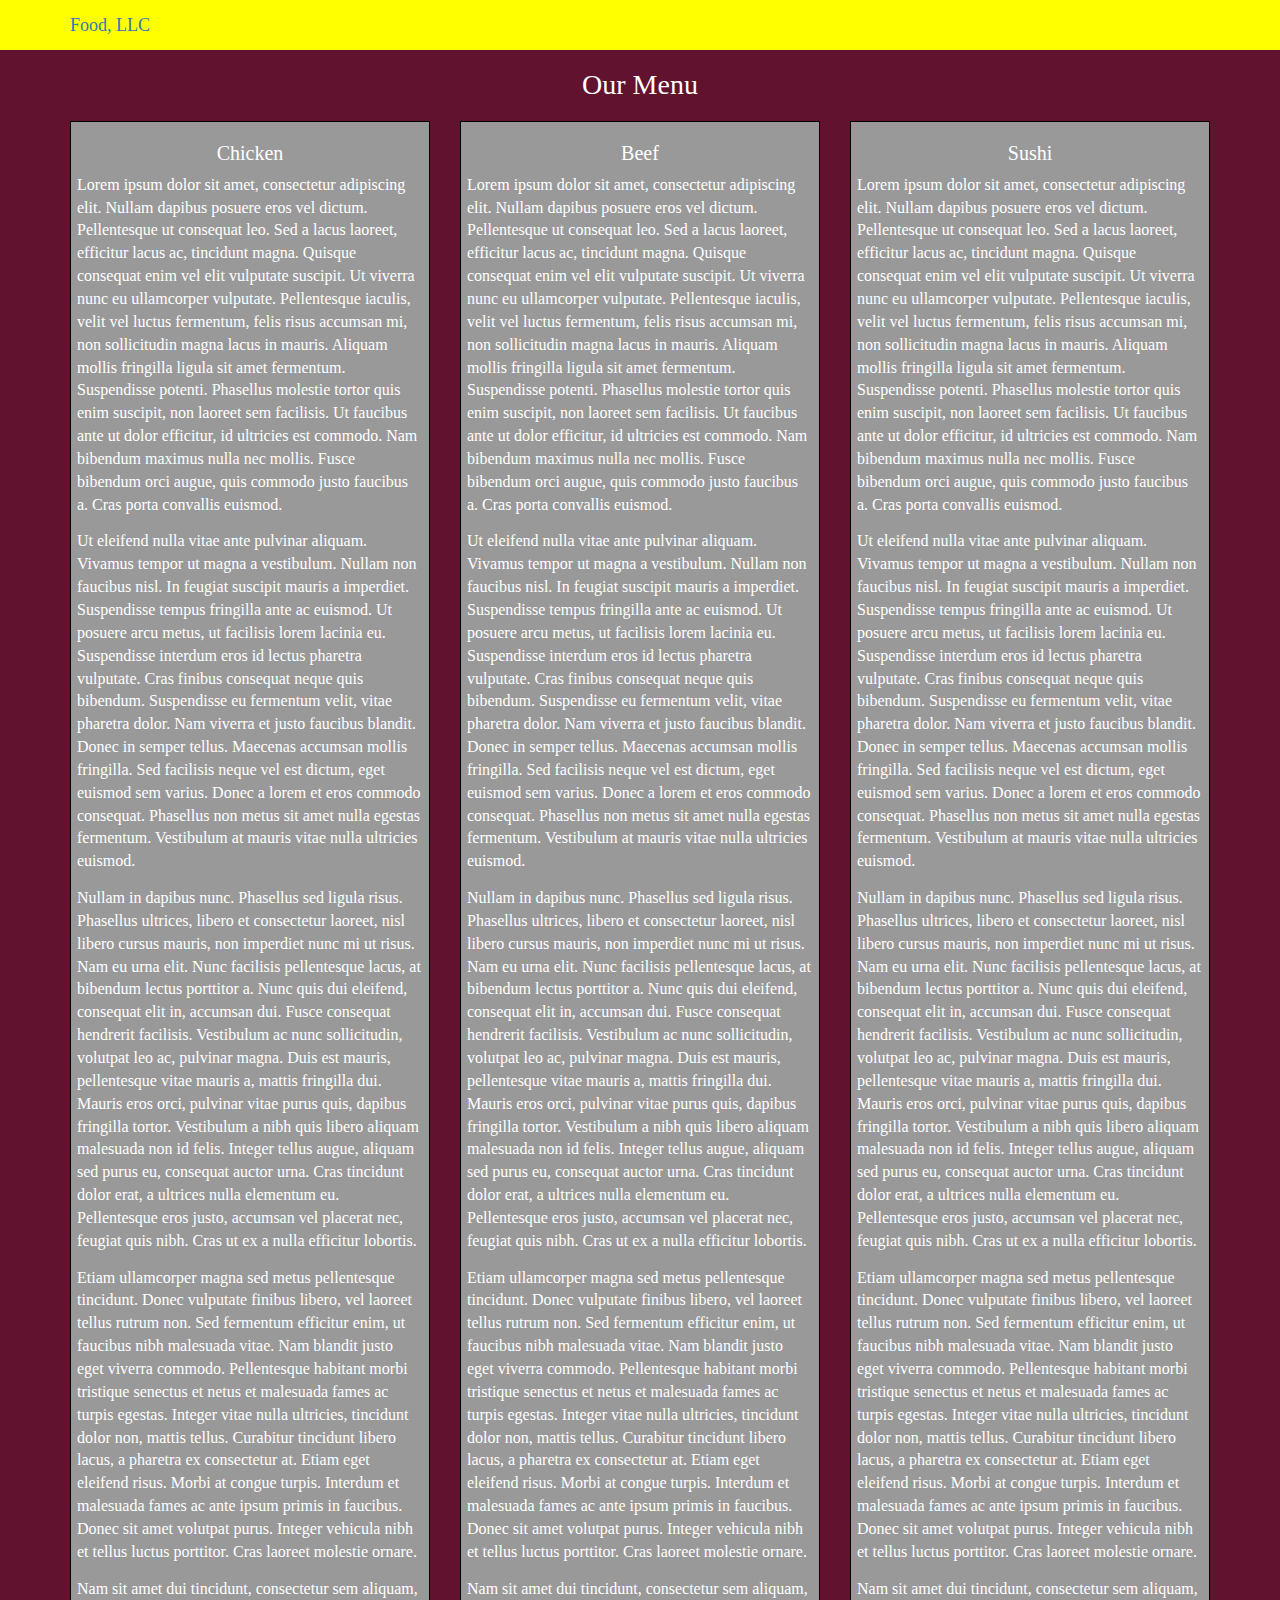
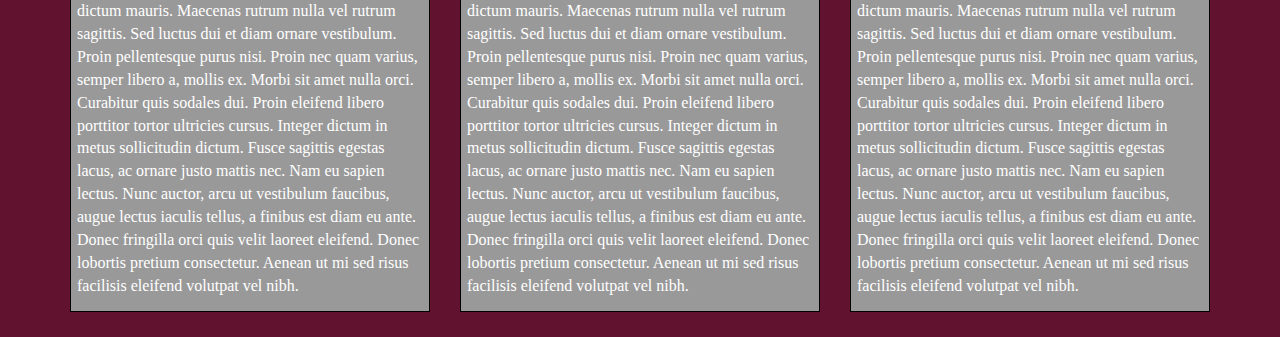
==== module3_solution/index.html @ 5972a7e2 "module3" ====
<!doctype html>
<html lang="en">
  <head>
    <meta charset="utf-8">
    <meta http-equiv="X-UA-Compatible" content="IE=edge">
    <meta name="viewport" content="width=device-width, initial-scale=1">

    <!-- HTML5 shim and Respond.js for IE8 support of HTML5 elements and media queries -->
    <!-- WARNING: Respond.js doesn't work if you view the page via file:// -->
    <!--[if lt IE 9]>
      <script src="https://oss.maxcdn.com/html5shiv/3.7.2/html5shiv.min.js"></script>
      <script src="https://oss.maxcdn.com/respond/1.4.2/respond.min.js"></script>
    <![endif]-->

    <!-- <title>Boostrap Starter Page</title>
    <link rel="stylesheet" href="css/bootstrap.min.css">
    <link rel="stylesheet" href="css/styles.css">
  </head>
<body>

  <h1>Hello Coursera!</h1> -->
    <title>Module3 Solution</title>
    <link rel="stylesheet" href="css/bootstrap.min.css">
    <link rel="stylesheet" href="css/styles.css">
  </head>

<body>

  <header>
    <nav id="header-nav" class="navbar navbar-default">
      <div class="container">
        <div class="navbar-header">
          <div class="navbar-brand">
            <a href="index.html">Food, LLC</a>
          </div>

          <button type="button" class="navbar-toggle collapsed" data-toggle="collapse" data-target="#collapsable-nav" aria-expanded="false">
            <span class="sr-only">Toggle navigation</span>
            <span class="icon-bar"></span>
            <span class="icon-bar"></span>
            <span class="icon-bar"></span>
          </button>
        </div>

        <div id="collapsable-nav" class="collapse navbar-collapse" >
          <ul id="nav-list" class="nav navbar-nav navbar-right visible-xs">
            <li class="text-center"><a href="#chicken">Chicken</a></li>
            <li class="text-center"><a href="#beef">Beef</a></li>
            <li class="text-center"><a href="#sushi">Sushi</a></li>
          </ul>
        </div>
      </div>
    </nav>

    <h1 class="text-center">Our Menu</h1>
  </header>

  <div class="container">
    <div class="row">
      <div class="col-md-4 col-sm-6">
        <section id="chicken">
          <h3 class="text-center">Chicken</h3>
          <p>Lorem ipsum dolor sit amet, consectetur adipiscing elit. Nullam dapibus posuere eros vel dictum. Pellentesque ut consequat leo. Sed a lacus laoreet, efficitur lacus ac, tincidunt magna. Quisque consequat enim vel elit vulputate suscipit. Ut viverra nunc eu ullamcorper vulputate. Pellentesque iaculis, velit vel luctus fermentum, felis risus accumsan mi, non sollicitudin magna lacus in mauris. Aliquam mollis fringilla ligula sit amet fermentum. Suspendisse potenti. Phasellus molestie tortor quis enim suscipit, non laoreet sem facilisis. Ut faucibus ante ut dolor efficitur, id ultricies est commodo. Nam bibendum maximus nulla nec mollis. Fusce bibendum orci augue, quis commodo justo faucibus a. Cras porta convallis euismod.</p>
          <p>Ut eleifend nulla vitae ante pulvinar aliquam. Vivamus tempor ut magna a vestibulum. Nullam non faucibus nisl. In feugiat suscipit mauris a imperdiet. Suspendisse tempus fringilla ante ac euismod. Ut posuere arcu metus, ut facilisis lorem lacinia eu. Suspendisse interdum eros id lectus pharetra vulputate. Cras finibus consequat neque quis bibendum. Suspendisse eu fermentum velit, vitae pharetra dolor. Nam viverra et justo faucibus blandit. Donec in semper tellus. Maecenas accumsan mollis fringilla. Sed facilisis neque vel est dictum, eget euismod sem varius. Donec a lorem et eros commodo consequat. Phasellus non metus sit amet nulla egestas fermentum. Vestibulum at mauris vitae nulla ultricies euismod.</p>
          <p>Nullam in dapibus nunc. Phasellus sed ligula risus. Phasellus ultrices, libero et consectetur laoreet, nisl libero cursus mauris, non imperdiet nunc mi ut risus. Nam eu urna elit. Nunc facilisis pellentesque lacus, at bibendum lectus porttitor a. Nunc quis dui eleifend, consequat elit in, accumsan dui. Fusce consequat hendrerit facilisis. Vestibulum ac nunc sollicitudin, volutpat leo ac, pulvinar magna. Duis est mauris, pellentesque vitae mauris a, mattis fringilla dui. Mauris eros orci, pulvinar vitae purus quis, dapibus fringilla tortor. Vestibulum a nibh quis libero aliquam malesuada non id felis. Integer tellus augue, aliquam sed purus eu, consequat auctor urna. Cras tincidunt dolor erat, a ultrices nulla elementum eu. Pellentesque eros justo, accumsan vel placerat nec, feugiat quis nibh. Cras ut ex a nulla efficitur lobortis.</p>
          <p>Etiam ullamcorper magna sed metus pellentesque tincidunt. Donec vulputate finibus libero, vel laoreet tellus rutrum non. Sed fermentum efficitur enim, ut faucibus nibh malesuada vitae. Nam blandit justo eget viverra commodo. Pellentesque habitant morbi tristique senectus et netus et malesuada fames ac turpis egestas. Integer vitae nulla ultricies, tincidunt dolor non, mattis tellus. Curabitur tincidunt libero lacus, a pharetra ex consectetur at. Etiam eget eleifend risus. Morbi at congue turpis. Interdum et malesuada fames ac ante ipsum primis in faucibus. Donec sit amet volutpat purus. Integer vehicula nibh et tellus luctus porttitor. Cras laoreet molestie ornare.</p>
          <p>Nam sit amet dui tincidunt, consectetur sem aliquam, dictum mauris. Maecenas rutrum nulla vel rutrum sagittis. Sed luctus dui et diam ornare vestibulum. Proin pellentesque purus nisi. Proin nec quam varius, semper libero a, mollis ex. Morbi sit amet nulla orci. Curabitur quis sodales dui. Proin eleifend libero porttitor tortor ultricies cursus. Integer dictum in metus sollicitudin dictum. Fusce sagittis egestas lacus, ac ornare justo mattis nec. Nam eu sapien lectus. Nunc auctor, arcu ut vestibulum faucibus, augue lectus iaculis tellus, a finibus est diam eu ante. Donec fringilla orci quis velit laoreet eleifend. Donec lobortis pretium consectetur. Aenean ut mi sed risus facilisis eleifend volutpat vel nibh.</p>
        </section>
      </div>
      <div class="col-md-4 col-sm-6">
        <section id="beef">
          <h3 class="text-center">Beef</h3>
          <p>Lorem ipsum dolor sit amet, consectetur adipiscing elit. Nullam dapibus posuere eros vel dictum. Pellentesque ut consequat leo. Sed a lacus laoreet, efficitur lacus ac, tincidunt magna. Quisque consequat enim vel elit vulputate suscipit. Ut viverra nunc eu ullamcorper vulputate. Pellentesque iaculis, velit vel luctus fermentum, felis risus accumsan mi, non sollicitudin magna lacus in mauris. Aliquam mollis fringilla ligula sit amet fermentum. Suspendisse potenti. Phasellus molestie tortor quis enim suscipit, non laoreet sem facilisis. Ut faucibus ante ut dolor efficitur, id ultricies est commodo. Nam bibendum maximus nulla nec mollis. Fusce bibendum orci augue, quis commodo justo faucibus a. Cras porta convallis euismod.</p>
          <p>Ut eleifend nulla vitae ante pulvinar aliquam. Vivamus tempor ut magna a vestibulum. Nullam non faucibus nisl. In feugiat suscipit mauris a imperdiet. Suspendisse tempus fringilla ante ac euismod. Ut posuere arcu metus, ut facilisis lorem lacinia eu. Suspendisse interdum eros id lectus pharetra vulputate. Cras finibus consequat neque quis bibendum. Suspendisse eu fermentum velit, vitae pharetra dolor. Nam viverra et justo faucibus blandit. Donec in semper tellus. Maecenas accumsan mollis fringilla. Sed facilisis neque vel est dictum, eget euismod sem varius. Donec a lorem et eros commodo consequat. Phasellus non metus sit amet nulla egestas fermentum. Vestibulum at mauris vitae nulla ultricies euismod.</p>
          <p>Nullam in dapibus nunc. Phasellus sed ligula risus. Phasellus ultrices, libero et consectetur laoreet, nisl libero cursus mauris, non imperdiet nunc mi ut risus. Nam eu urna elit. Nunc facilisis pellentesque lacus, at bibendum lectus porttitor a. Nunc quis dui eleifend, consequat elit in, accumsan dui. Fusce consequat hendrerit facilisis. Vestibulum ac nunc sollicitudin, volutpat leo ac, pulvinar magna. Duis est mauris, pellentesque vitae mauris a, mattis fringilla dui. Mauris eros orci, pulvinar vitae purus quis, dapibus fringilla tortor. Vestibulum a nibh quis libero aliquam malesuada non id felis. Integer tellus augue, aliquam sed purus eu, consequat auctor urna. Cras tincidunt dolor erat, a ultrices nulla elementum eu. Pellentesque eros justo, accumsan vel placerat nec, feugiat quis nibh. Cras ut ex a nulla efficitur lobortis.</p>
          <p>Etiam ullamcorper magna sed metus pellentesque tincidunt. Donec vulputate finibus libero, vel laoreet tellus rutrum non. Sed fermentum efficitur enim, ut faucibus nibh malesuada vitae. Nam blandit justo eget viverra commodo. Pellentesque habitant morbi tristique senectus et netus et malesuada fames ac turpis egestas. Integer vitae nulla ultricies, tincidunt dolor non, mattis tellus. Curabitur tincidunt libero lacus, a pharetra ex consectetur at. Etiam eget eleifend risus. Morbi at congue turpis. Interdum et malesuada fames ac ante ipsum primis in faucibus. Donec sit amet volutpat purus. Integer vehicula nibh et tellus luctus porttitor. Cras laoreet molestie ornare.</p>
          <p>Nam sit amet dui tincidunt, consectetur sem aliquam, dictum mauris. Maecenas rutrum nulla vel rutrum sagittis. Sed luctus dui et diam ornare vestibulum. Proin pellentesque purus nisi. Proin nec quam varius, semper libero a, mollis ex. Morbi sit amet nulla orci. Curabitur quis sodales dui. Proin eleifend libero porttitor tortor ultricies cursus. Integer dictum in metus sollicitudin dictum. Fusce sagittis egestas lacus, ac ornare justo mattis nec. Nam eu sapien lectus. Nunc auctor, arcu ut vestibulum faucibus, augue lectus iaculis tellus, a finibus est diam eu ante. Donec fringilla orci quis velit laoreet eleifend. Donec lobortis pretium consectetur. Aenean ut mi sed risus facilisis eleifend volutpat vel nibh.</p>
        </section>
      </div>
      <div class="col-md-4 col-sm-12">
        <section id="sushi">
          <h3 class="text-center">Sushi</h3>
          <p>Lorem ipsum dolor sit amet, consectetur adipiscing elit. Nullam dapibus posuere eros vel dictum. Pellentesque ut consequat leo. Sed a lacus laoreet, efficitur lacus ac, tincidunt magna. Quisque consequat enim vel elit vulputate suscipit. Ut viverra nunc eu ullamcorper vulputate. Pellentesque iaculis, velit vel luctus fermentum, felis risus accumsan mi, non sollicitudin magna lacus in mauris. Aliquam mollis fringilla ligula sit amet fermentum. Suspendisse potenti. Phasellus molestie tortor quis enim suscipit, non laoreet sem facilisis. Ut faucibus ante ut dolor efficitur, id ultricies est commodo. Nam bibendum maximus nulla nec mollis. Fusce bibendum orci augue, quis commodo justo faucibus a. Cras porta convallis euismod.</p>
          <p>Ut eleifend nulla vitae ante pulvinar aliquam. Vivamus tempor ut magna a vestibulum. Nullam non faucibus nisl. In feugiat suscipit mauris a imperdiet. Suspendisse tempus fringilla ante ac euismod. Ut posuere arcu metus, ut facilisis lorem lacinia eu. Suspendisse interdum eros id lectus pharetra vulputate. Cras finibus consequat neque quis bibendum. Suspendisse eu fermentum velit, vitae pharetra dolor. Nam viverra et justo faucibus blandit. Donec in semper tellus. Maecenas accumsan mollis fringilla. Sed facilisis neque vel est dictum, eget euismod sem varius. Donec a lorem et eros commodo consequat. Phasellus non metus sit amet nulla egestas fermentum. Vestibulum at mauris vitae nulla ultricies euismod.</p>
          <p>Nullam in dapibus nunc. Phasellus sed ligula risus. Phasellus ultrices, libero et consectetur laoreet, nisl libero cursus mauris, non imperdiet nunc mi ut risus. Nam eu urna elit. Nunc facilisis pellentesque lacus, at bibendum lectus porttitor a. Nunc quis dui eleifend, consequat elit in, accumsan dui. Fusce consequat hendrerit facilisis. Vestibulum ac nunc sollicitudin, volutpat leo ac, pulvinar magna. Duis est mauris, pellentesque vitae mauris a, mattis fringilla dui. Mauris eros orci, pulvinar vitae purus quis, dapibus fringilla tortor. Vestibulum a nibh quis libero aliquam malesuada non id felis. Integer tellus augue, aliquam sed purus eu, consequat auctor urna. Cras tincidunt dolor erat, a ultrices nulla elementum eu. Pellentesque eros justo, accumsan vel placerat nec, feugiat quis nibh. Cras ut ex a nulla efficitur lobortis.</p>
          <p>Etiam ullamcorper magna sed metus pellentesque tincidunt. Donec vulputate finibus libero, vel laoreet tellus rutrum non. Sed fermentum efficitur enim, ut faucibus nibh malesuada vitae. Nam blandit justo eget viverra commodo. Pellentesque habitant morbi tristique senectus et netus et malesuada fames ac turpis egestas. Integer vitae nulla ultricies, tincidunt dolor non, mattis tellus. Curabitur tincidunt libero lacus, a pharetra ex consectetur at. Etiam eget eleifend risus. Morbi at congue turpis. Interdum et malesuada fames ac ante ipsum primis in faucibus. Donec sit amet volutpat purus. Integer vehicula nibh et tellus luctus porttitor. Cras laoreet molestie ornare.</p>
          <p>Nam sit amet dui tincidunt, consectetur sem aliquam, dictum mauris. Maecenas rutrum nulla vel rutrum sagittis. Sed luctus dui et diam ornare vestibulum. Proin pellentesque purus nisi. Proin nec quam varius, semper libero a, mollis ex. Morbi sit amet nulla orci. Curabitur quis sodales dui. Proin eleifend libero porttitor tortor ultricies cursus. Integer dictum in metus sollicitudin dictum. Fusce sagittis egestas lacus, ac ornare justo mattis nec. Nam eu sapien lectus. Nunc auctor, arcu ut vestibulum faucibus, augue lectus iaculis tellus, a finibus est diam eu ante. Donec fringilla orci quis velit laoreet eleifend. Donec lobortis pretium consectetur. Aenean ut mi sed risus facilisis eleifend volutpat vel nibh.</p>
        </section>
      </div>
    </div>
  </div>


  <!-- jQuery (Bootstrap JS plugins depend on it) -->
  <script src="js/jquery-1.11.3.min.js"></script>
  <script src="js/bootstrap.min.js"></script>
  <script src="js/script.js"></script>
</body>
</html>
---- module3_solution/css/styles.css ----
body {
  font-size: 16px;
  color: #fff;
      /*box-sizing: border-box;*/
  background-color: #61122f;
  font-family: "Comic Sans MS", "Comic Sans", cursive;
}

#header-nav {
  background-color: yellow;
  border-radius: 0;
  border: 0;
}

.navbar-brand {
  padding-top: 15px;
}

#nav-list a {
  color: #951C49;
  text-align: center;
}
#nav-list a:hover {
  background: black;
}

h1 {
	padding-bottom: 10px;
    font-size: 1.75em;
}

section {
    background-color: #999999;
    border: 1px solid #000000;
    margin: 0 0 25px 0;
    padding: 0;
}

section h3 {
    font-size: 1.25em;
}

section p {
    padding: 0 6px 4px 6px;
}
---- module3_solution/css/styles.css ----
body {
  font-size: 16px;
  color: #fff;
      /*box-sizing: border-box;*/
  background-color: #61122f;
  font-family: "Comic Sans MS", "Comic Sans", cursive;
}

#header-nav {
  background-color: yellow;
  border-radius: 0;
  border: 0;
}

.navbar-brand {
  padding-top: 15px;
}

#nav-list a {
  color: #951C49;
  text-align: center;
}
#nav-list a:hover {
  background: black;
}

h1 {
	padding-bottom: 10px;
    font-size: 1.75em;
}

section {
    background-color: #999999;
    border: 1px solid #000000;
    margin: 0 0 25px 0;
    padding: 0;
}

section h3 {
    font-size: 1.25em;
}

section p {
    padding: 0 6px 4px 6px;
}
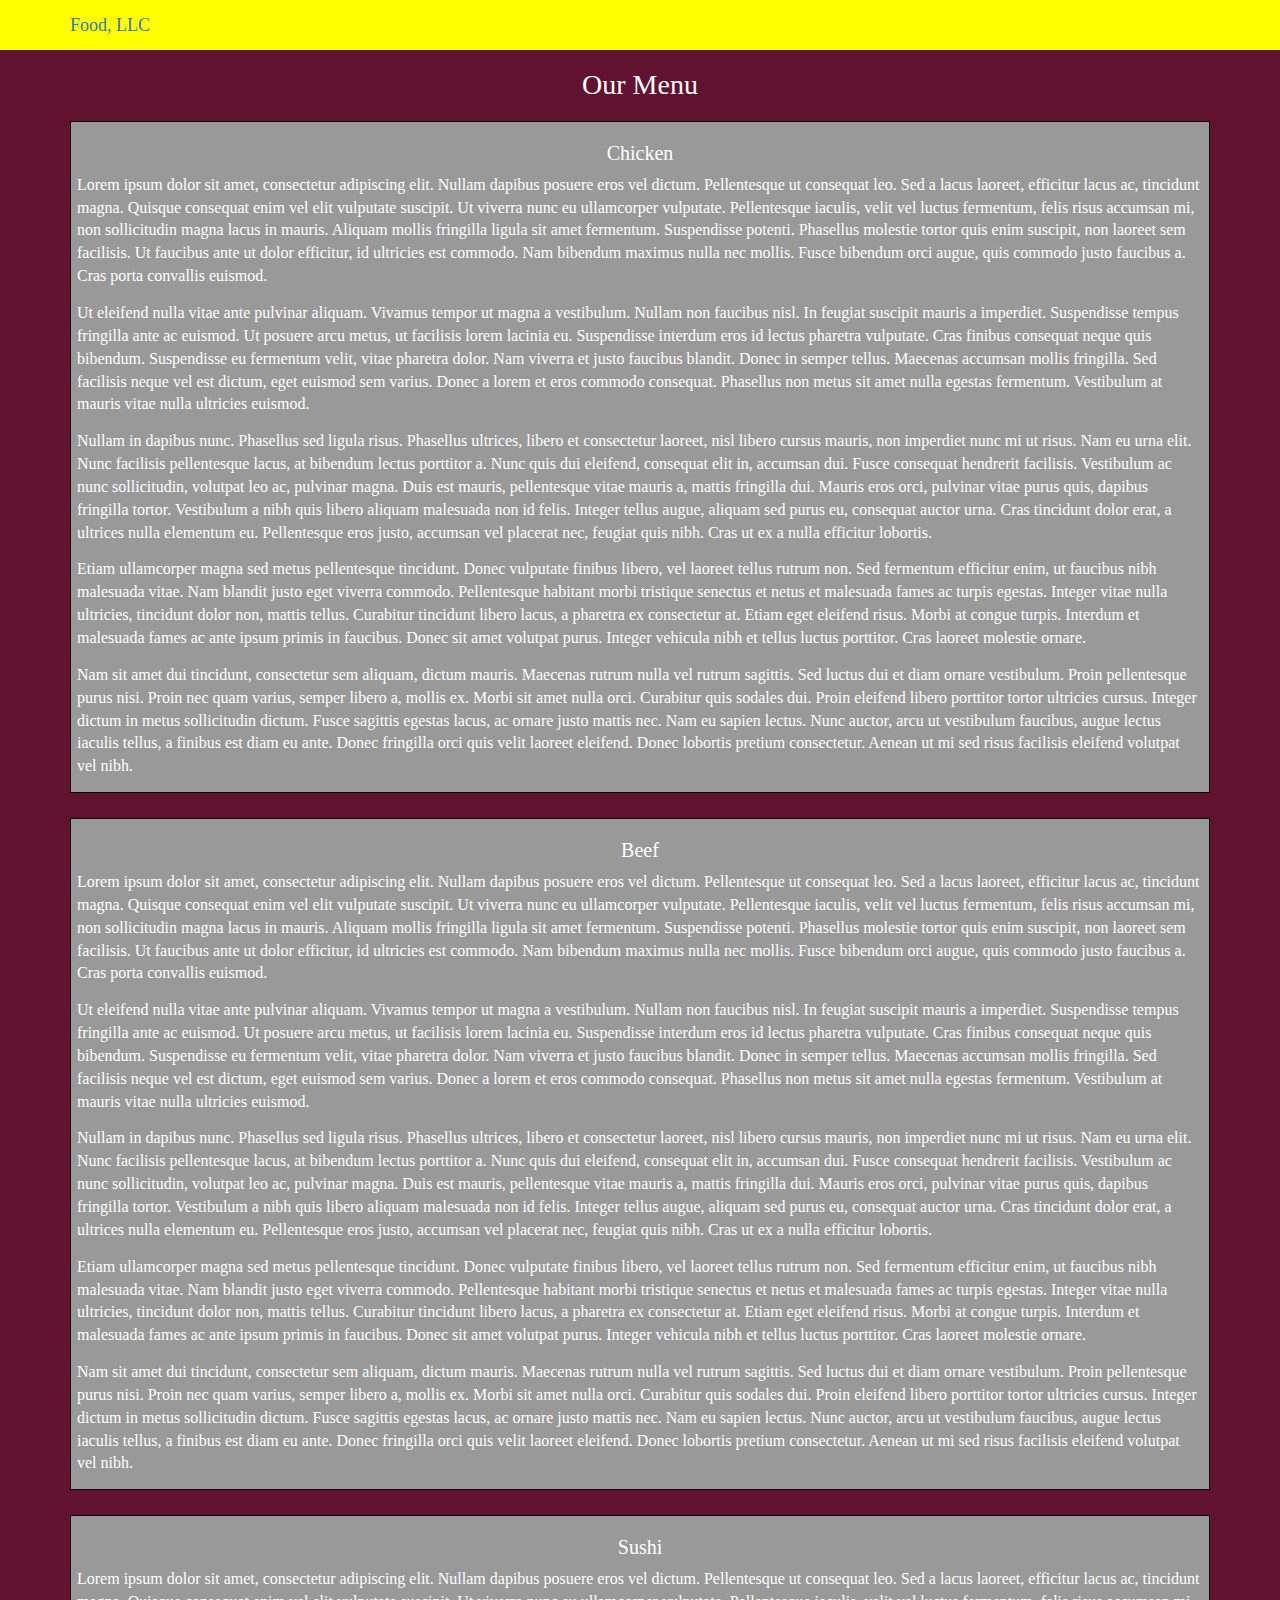
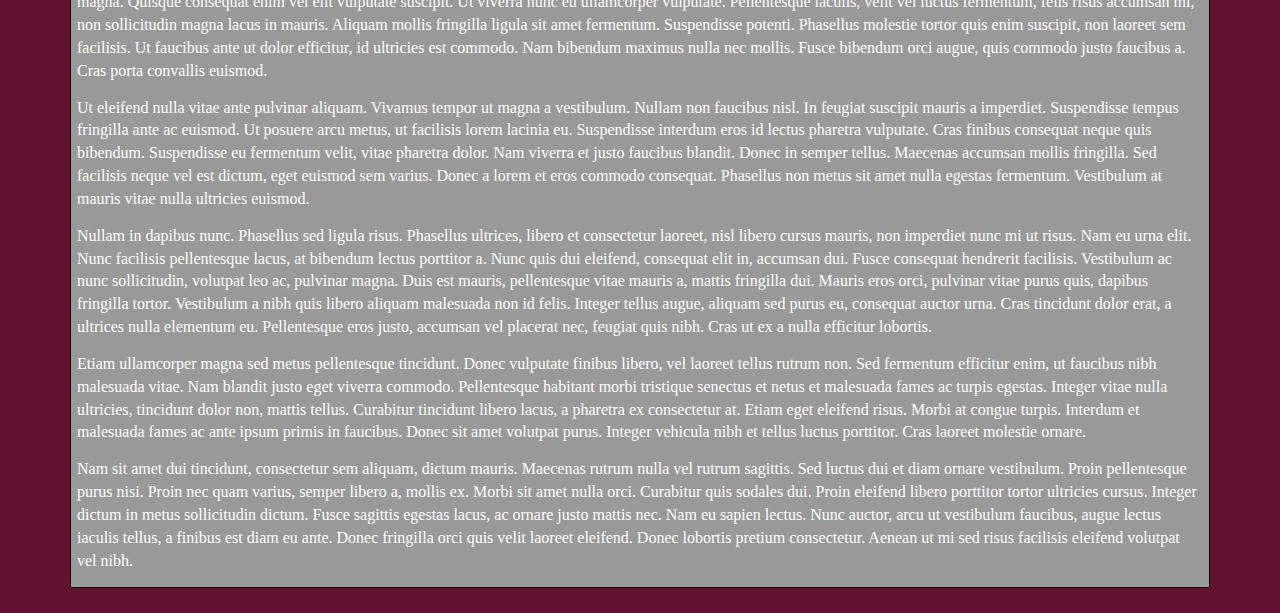
==== commit 1fe92761: "made small changes" ====
--- a/module3_solution/index.html
+++ b/module3_solution/index.html
@@ -57,7 +57,7 @@
 
   <div class="container">
     <div class="row">
-      <div class="col-md-4 col-sm-6">
+      <div class="col-lg-12 col-md-12 col-sm-12">
         <section id="chicken">
           <h3 class="text-center">Chicken</h3>
           <p>Lorem ipsum dolor sit amet, consectetur adipiscing elit. Nullam dapibus posuere eros vel dictum. Pellentesque ut consequat leo. Sed a lacus laoreet, efficitur lacus ac, tincidunt magna. Quisque consequat enim vel elit vulputate suscipit. Ut viverra nunc eu ullamcorper vulputate. Pellentesque iaculis, velit vel luctus fermentum, felis risus accumsan mi, non sollicitudin magna lacus in mauris. Aliquam mollis fringilla ligula sit amet fermentum. Suspendisse potenti. Phasellus molestie tortor quis enim suscipit, non laoreet sem facilisis. Ut faucibus ante ut dolor efficitur, id ultricies est commodo. Nam bibendum maximus nulla nec mollis. Fusce bibendum orci augue, quis commodo justo faucibus a. Cras porta convallis euismod.</p>
@@ -67,7 +67,7 @@
           <p>Nam sit amet dui tincidunt, consectetur sem aliquam, dictum mauris. Maecenas rutrum nulla vel rutrum sagittis. Sed luctus dui et diam ornare vestibulum. Proin pellentesque purus nisi. Proin nec quam varius, semper libero a, mollis ex. Morbi sit amet nulla orci. Curabitur quis sodales dui. Proin eleifend libero porttitor tortor ultricies cursus. Integer dictum in metus sollicitudin dictum. Fusce sagittis egestas lacus, ac ornare justo mattis nec. Nam eu sapien lectus. Nunc auctor, arcu ut vestibulum faucibus, augue lectus iaculis tellus, a finibus est diam eu ante. Donec fringilla orci quis velit laoreet eleifend. Donec lobortis pretium consectetur. Aenean ut mi sed risus facilisis eleifend volutpat vel nibh.</p>
         </section>
       </div>
-      <div class="col-md-4 col-sm-6">
+      <div class="col-lg-12 col-md-12 col-sm-12">
         <section id="beef">
           <h3 class="text-center">Beef</h3>
           <p>Lorem ipsum dolor sit amet, consectetur adipiscing elit. Nullam dapibus posuere eros vel dictum. Pellentesque ut consequat leo. Sed a lacus laoreet, efficitur lacus ac, tincidunt magna. Quisque consequat enim vel elit vulputate suscipit. Ut viverra nunc eu ullamcorper vulputate. Pellentesque iaculis, velit vel luctus fermentum, felis risus accumsan mi, non sollicitudin magna lacus in mauris. Aliquam mollis fringilla ligula sit amet fermentum. Suspendisse potenti. Phasellus molestie tortor quis enim suscipit, non laoreet sem facilisis. Ut faucibus ante ut dolor efficitur, id ultricies est commodo. Nam bibendum maximus nulla nec mollis. Fusce bibendum orci augue, quis commodo justo faucibus a. Cras porta convallis euismod.</p>
@@ -77,7 +77,7 @@
           <p>Nam sit amet dui tincidunt, consectetur sem aliquam, dictum mauris. Maecenas rutrum nulla vel rutrum sagittis. Sed luctus dui et diam ornare vestibulum. Proin pellentesque purus nisi. Proin nec quam varius, semper libero a, mollis ex. Morbi sit amet nulla orci. Curabitur quis sodales dui. Proin eleifend libero porttitor tortor ultricies cursus. Integer dictum in metus sollicitudin dictum. Fusce sagittis egestas lacus, ac ornare justo mattis nec. Nam eu sapien lectus. Nunc auctor, arcu ut vestibulum faucibus, augue lectus iaculis tellus, a finibus est diam eu ante. Donec fringilla orci quis velit laoreet eleifend. Donec lobortis pretium consectetur. Aenean ut mi sed risus facilisis eleifend volutpat vel nibh.</p>
         </section>
       </div>
-      <div class="col-md-4 col-sm-12">
+      <div class="col-lg-12 col-md-12 col-sm-12">
         <section id="sushi">
           <h3 class="text-center">Sushi</h3>
           <p>Lorem ipsum dolor sit amet, consectetur adipiscing elit. Nullam dapibus posuere eros vel dictum. Pellentesque ut consequat leo. Sed a lacus laoreet, efficitur lacus ac, tincidunt magna. Quisque consequat enim vel elit vulputate suscipit. Ut viverra nunc eu ullamcorper vulputate. Pellentesque iaculis, velit vel luctus fermentum, felis risus accumsan mi, non sollicitudin magna lacus in mauris. Aliquam mollis fringilla ligula sit amet fermentum. Suspendisse potenti. Phasellus molestie tortor quis enim suscipit, non laoreet sem facilisis. Ut faucibus ante ut dolor efficitur, id ultricies est commodo. Nam bibendum maximus nulla nec mollis. Fusce bibendum orci augue, quis commodo justo faucibus a. Cras porta convallis euismod.</p>
